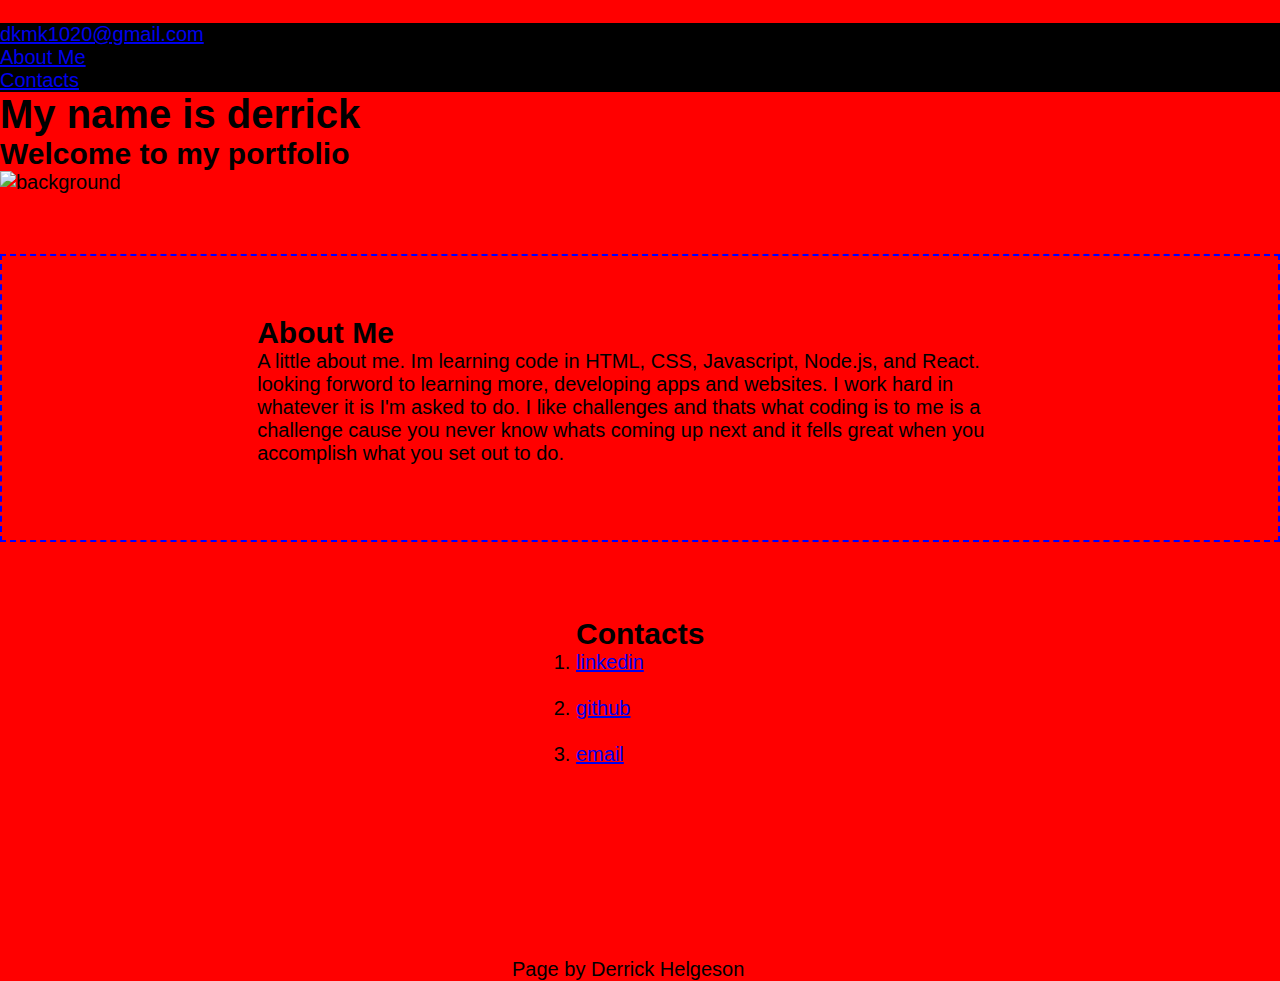
==== index.html @ 9c3f3cec "work in progress" ====
<!DOCTYPE html>
<html lang="en-us">
    <head>
  <link href="./style.css"type="text/css"rel="stylesheet">
  <meta charset="utf-8"/>
  <meta name="viewport" content="width=device-width, initial-scale=1.0">
  <title>My portfolio</title>
     </head>
<br>
    <body>
        <header>
        <ul class="info-header" id="top">
                <li>
                    <a href="mailto:dkmk1020@gmail.com">dkmk1020@gmail.com</a>
                </li>
        </ul>    
            <nav>
                <ul class="left-header">
                    <li class="me"><a href="#About Me">About Me</a></li>
                    <li class="cont"><a href="#Contacts">Contacts</a></li>
                </ul>
            </nav>
        
        </header>
        <div class="behind">
          <div class="title">
              <h1>My name is derrick</h1>
              <h2>Welcome to my portfolio</h2>
        </div>
        <img class="background" src="https://media.istockphoto.com/photos/programming-code-abstract-technology-background-of-software-deve-picture-id537331500?k=6&m=537331500&s=612x612&w=0&h=VMx4K6hcGW0hLT-5dFRzUo4GFn1Uh6RR3k0n51lxRw0="alt="background"></img>
    <main>
        <section id="About-Me">
            <div class="about-center">
                <h2>About Me</h2>
                <p>A little about me. Im learning code in HTML, CSS, Javascript, Node.js, and React. looking forword to learning more, developing apps and websites. I work hard in whatever it is I'm asked to do. I like challenges and thats what coding is to me is a challenge cause you never know whats coming up next and it fells great when you accomplish what you set out to do.</p>
            </div>
        </section>
        <section class="Contacts">
            <h2>Contacts</h2>
            <p>
                <ol>
                    <li><a href="https://www.linkedin.com/feed/?trk=onboarding-landing">linkedin</a></li>
                    <br>
                    <li><a href="https://github.com/derrick1020?tab=repositories">github</a></li>
                    <br>
                    <li><a href="mailto:dkmk1020@gmail.com">email</a></li>
                </ol>
            </p>
        </section>
    </main>
    <footer>Page by Derrick Helgeson</footer>
    </body>
</html>
---- style.css ----
* {
    padding: 0%;
    margin: 0%;
    scroll-behavior: smooth;
    flex:none;
}
body {
    background-color: red;
    font-family: Arial, Helvetica, sans-serif;
    width: 100%;
    font-size: 20px;
}
header {
    background-color: black;
    color: blue;
}
footer {
    position: absolute;
    left: 40%;
}
.info-header {
    display: block;
}
.info-header ul li a {
    position: absolute;
    top: 6%;
    right: 50%;
    list-style-type: none;
    padding: 10px 10px 10px 5px;
    color: white;
}
.background {
    width: 99%;
   
}
.about-center {
    color:black;
    margin: 60px 0 75px 0;
    padding-inline: 20%;
}
.Contacts {
    padding-left: 45%;
    margin-bottom: 15%;


}
#About-Me {
    margin: 60px 0 75px 0;
    border-spacing: 10px;
    border: 2px dashed blue;
}
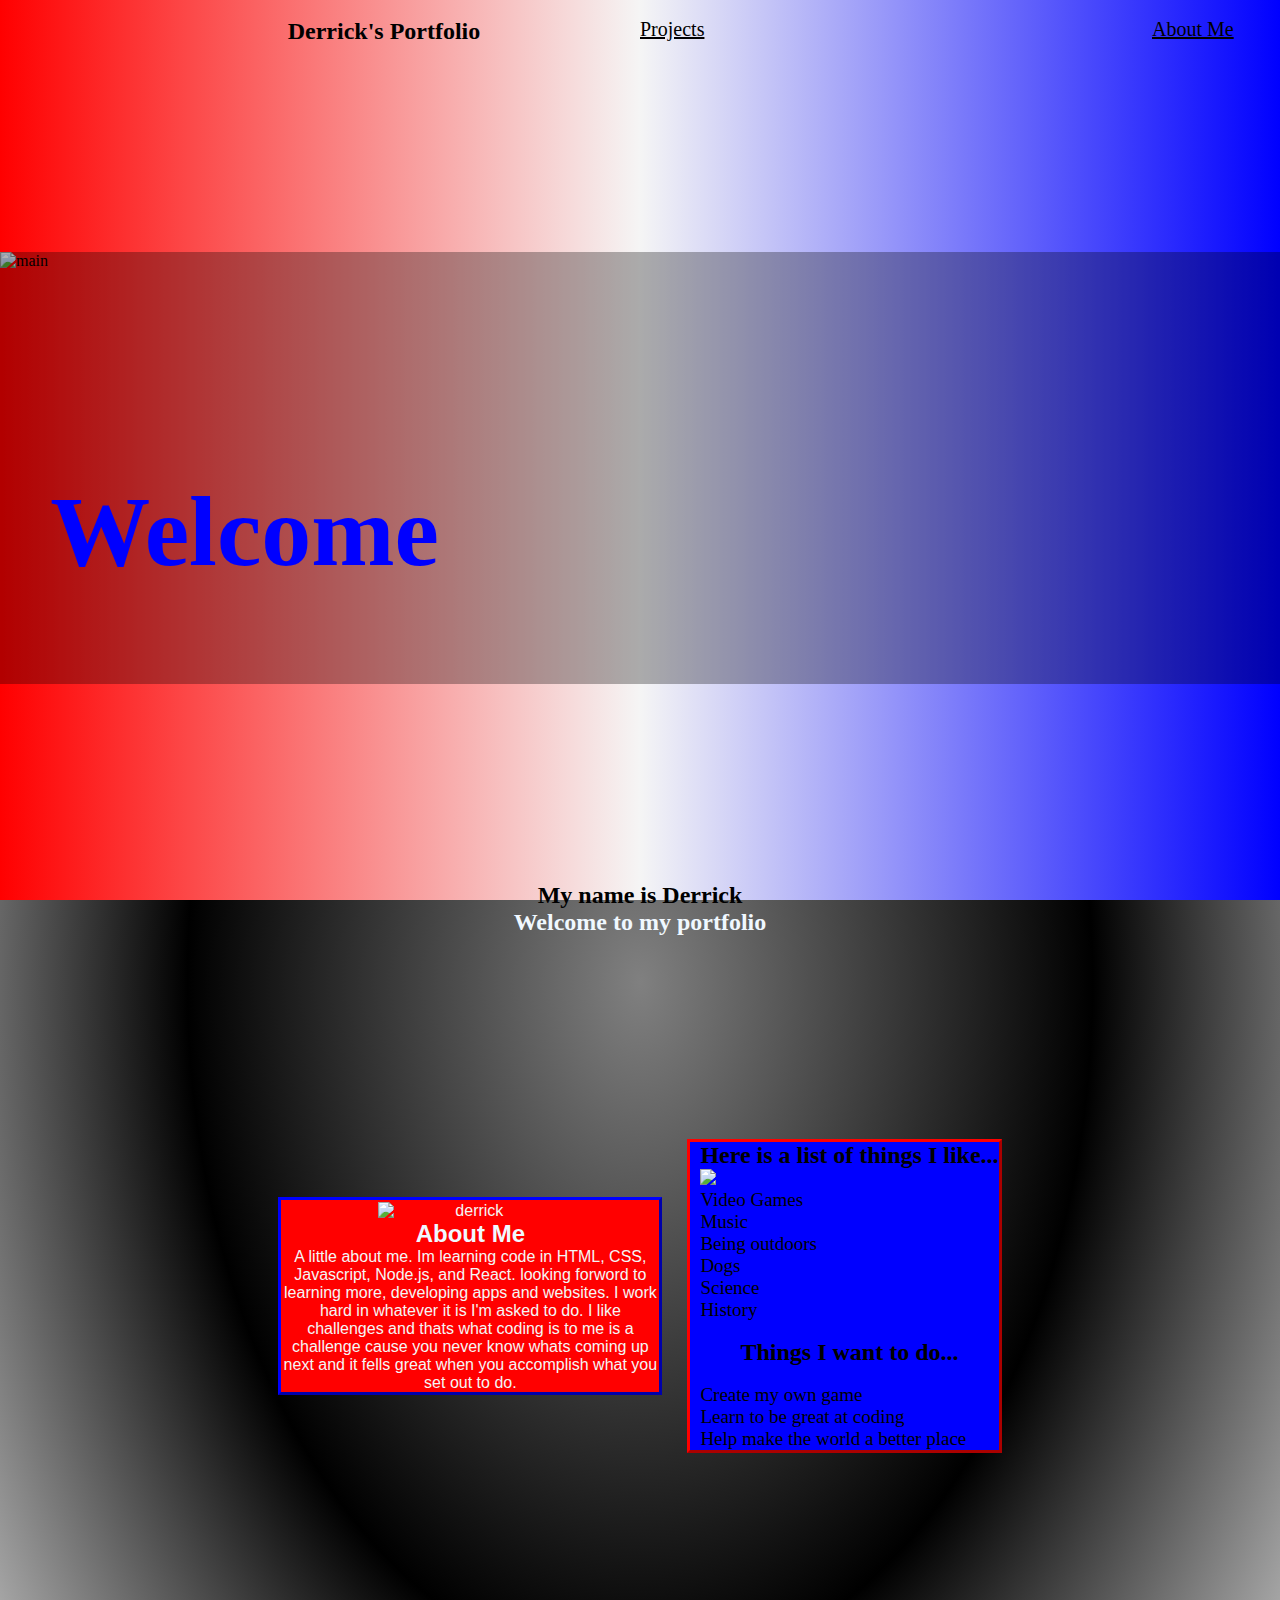
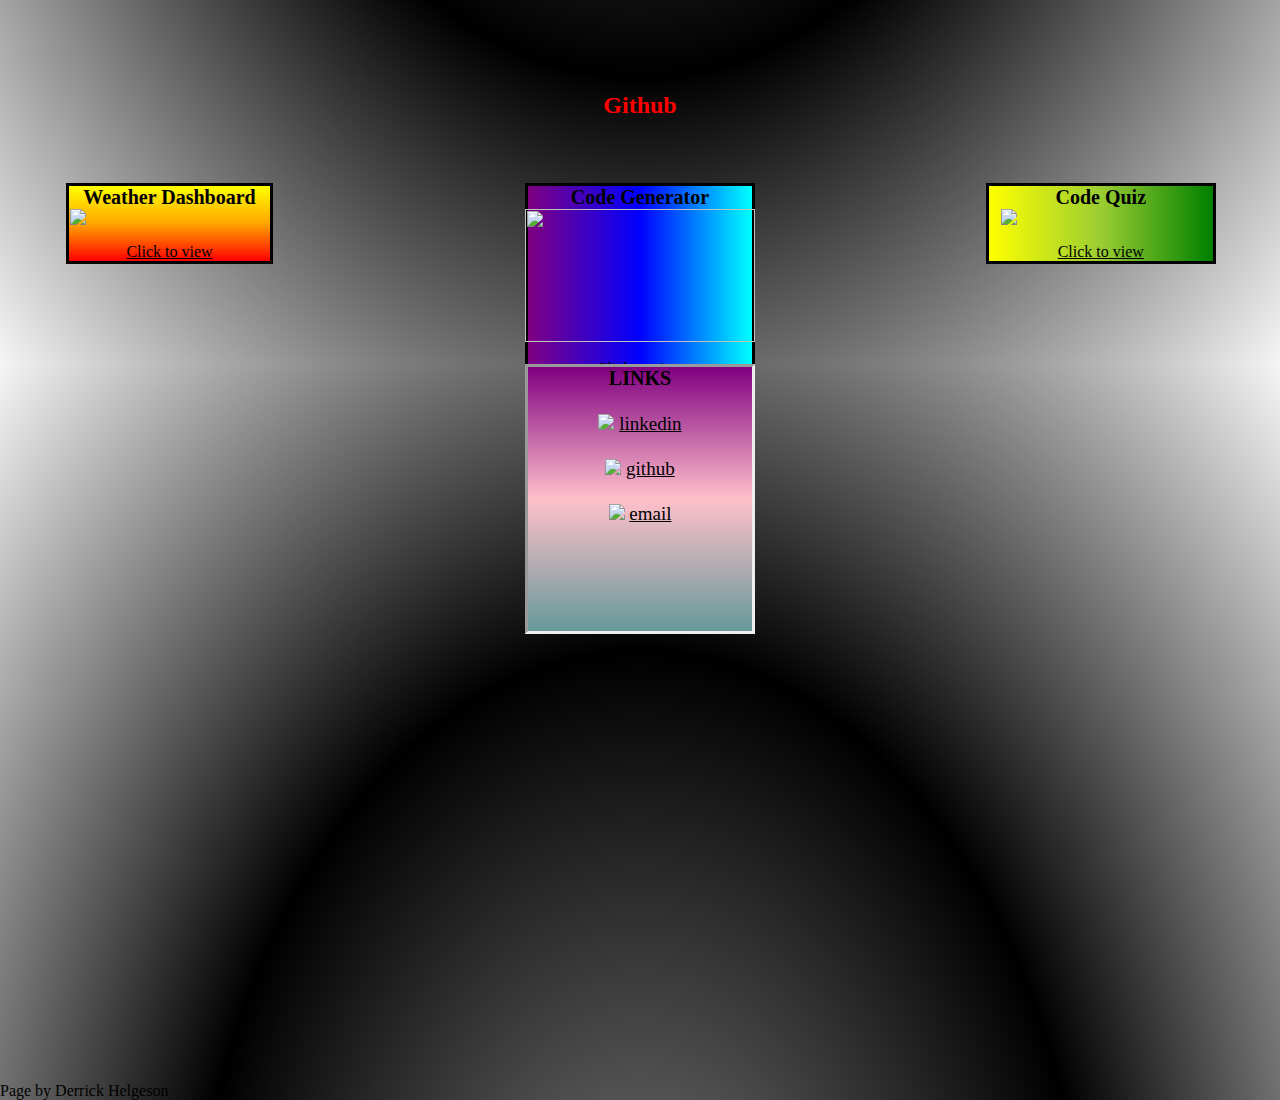
==== commit 850dc8f6: "portfolio 2.0" ====
--- a/index.html
+++ b/index.html
@@ -1,53 +1,144 @@
 <!DOCTYPE html>
 <html lang="en-us">
     <head>
-  <link href="./style.css"type="text/css"rel="stylesheet">
-  <meta charset="utf-8"/>
-  <meta name="viewport" content="width=device-width, initial-scale=1.0">
-  <title>My portfolio</title>
-     </head>
-<br>
-    <body>
-        <header>
-        <ul class="info-header" id="top">
-                <li>
-                    <a href="mailto:dkmk1020@gmail.com">dkmk1020@gmail.com</a>
-                </li>
-        </ul>    
+        <link href="./style.css" rel="stylesheet">
+    <meta charset="utf-8"/>
+    <meta name="viewport" content="width=device-width, initial-scale=1.0">
+    <title>My portfolio</title>
+    </head>
+    <br>
+    <body class="bg">
+        <header>    
             <nav>
-                <ul class="left-header">
-                    <li class="me"><a href="#About Me">About Me</a></li>
-                    <li class="cont"><a href="#Contacts">Contacts</a></li>
-                </ul>
+                <h3 id="logo">Derrick's Portfolio</h3>
+                <div class="hbar">
+                    <a id="pro" href="#Github">Projects</a>
+                </div>
+                <div class="about">
+                    <a id="me" href="#AboutMe">About Me</a>
+                </div>
             </nav>
+            <section>
+                <div class="hero">
+                    <img src="https://cnet1.cbsistatic.com/img/rfzZ-7G32v_qEt2uCD0b4KB2rho=/940x0/2019/03/26/13d0a566-7355-4381-be24-dee281227504/spider-man-far-from-home-promo-image-1.jpg" alt="main">
+                    <h1 class="headline">Welcome</h1>
+                </div>
+            </section>
+        </header>
         
-        </header>
+        <div class="slider"></div>
         <div class="behind">
           <div class="title">
-              <h1>My name is derrick</h1>
+              <br>
+              <br>
+              <br>
+              <h1>My name is Derrick</h1>
               <h2>Welcome to my portfolio</h2>
         </div>
-        <img class="background" src="https://media.istockphoto.com/photos/programming-code-abstract-technology-background-of-software-deve-picture-id537331500?k=6&m=537331500&s=612x612&w=0&h=VMx4K6hcGW0hLT-5dFRzUo4GFn1Uh6RR3k0n51lxRw0="alt="background"></img>
     <main>
-        <section id="About-Me">
+        <section class="block">
+          <div id="AboutMe">
+            <img class="dk"src="https://lh3.googleusercontent.com/[base64]w678-h903-no?authuser=0" alt="derrick">
             <div class="about-center">
                 <h2>About Me</h2>
                 <p>A little about me. Im learning code in HTML, CSS, Javascript, Node.js, and React. looking forword to learning more, developing apps and websites. I work hard in whatever it is I'm asked to do. I like challenges and thats what coding is to me is a challenge cause you never know whats coming up next and it fells great when you accomplish what you set out to do.</p>
             </div>
-        </section>
-        <section class="Contacts">
-            <h2>Contacts</h2>
-            <p>
-                <ol>
-                    <li><a href="https://www.linkedin.com/feed/?trk=onboarding-landing">linkedin</a></li>
+          </div>
+          <aside>
+              <div class="likes">
+                  <h1>Here is a list of things I like...</h1>
+                  <img class="cardphoto"src="https://media.istockphoto.com/photos/esport-arena-and-game-joypad-in-the-speed-of-colorful-light-3d-picture-id1212547610?k=6&m=1212547610&s=612x612&w=0&h=Kr9lTjSt__5e7Z3bjxOdaGyDLsNRyAl8OovTSA0B_4s=">
+                  <p class="list">
+                      <ol>
+                          <li>Video Games</li>
+                          <li>Music</li>
+                          <li>Being outdoors</li>
+                          <li>Dogs</li>
+                          <li>Science</li>
+                          <li>History</li>
+                      </ol>
+                      <br>
+                      <h1>Things I want to do...</h1>
+                      <br>
+                      <ol>
+                          <li>Create my own game</li>
+                          <li>Learn to be great at coding</li>
+                          <li>Help make the world a better place</li>
+                          <li></li>
+                          <li></li>
+                          <li></li>
+                      </ol>
+                  </p>
+              </div>
+          </aside>
+         </section>
+         <br>
+         <br>
+         <h5>Github</h5>
+        <div id="Github">
+            <div class="Projects">           
+                <div>
+                    <h4>Weather Dashboard</h4>
+                        <p>
+                            <img class="dash" src="https://media.istockphoto.com/photos/white-clouds-and-sun-in-blue-sky-picture-id1200224188?k=6&m=1200224188&s=612x612&w=0&h=mM9BmO8VHSflrNucV4ojAxwf2RLXmg7Y7yHpmgM54GY=">
+                            <br>
+                            <a class="weather" href="https://derrick1020.github.io/weather/">Click to view</a>
+                        </p>
+                </div>
+            </div>
+            <div class="code">
+                <div class="next">
+                    <h4>Code Generator</h4>
+                    <p>
+                        <img id="genpic" src="https://media.istockphoto.com/photos/password-input-field-with-padlock-picture-id808424876?k=6&m=808424876&s=612x612&w=0&h=FcYcV46C4BQCbfc1zVEns6b6iX7NA4Bh-mY8tUh5GsA=">
+                        <br>
+                        <a class="gen" href="https://derrick1020.github.io/generator/">Click to view</a>
+                    </p>
+                </div>
+            </div>
+            <div class="quiz">
+                <div class="rand">
+                    <h4>Code Quiz</h4>
+                    <p>
+                        <img class="qz" src="https://media.istockphoto.com/photos/multiple-choice-exam-with-mask-because-of-coronavirus-exams-like-lgs-picture-id1250310889?k=6&m=1250310889&s=612x612&w=0&h=TX87uK1pWZqvl2qmWqXm5F2tcar5pbN66Hrf0qO3kNw=">
+                        <br>
+                        <a id="quiz" href="https://derrick1020.github.io/code-quiz/">Click to view</a>
+                    </p>
+                </div>
+            </div>
+        </div>
+        <br>
+        <br>
+        <div class="contact">
+            <div id="links">
+                <div>
+                    <h4>LINKS</h4>
                     <br>
-                    <li><a href="https://github.com/derrick1020?tab=repositories">github</a></li>
-                    <br>
-                    <li><a href="mailto:dkmk1020@gmail.com">email</a></li>
-                </ol>
-            </p>
-        </section>
+                    <p>
+                        <ol>
+                            <li>
+                                <img class="in" src="https://media.istockphoto.com/photos/woman-holding-a-smartphone-with-linkedin-logo-picture-id458643339?k=6&m=458643339&s=612x612&w=0&h=kJHfEHpdJf3HYGZ0P_FaEUJg0QGB39bbpYsjwWaJn-g=">
+                                <a href="https://www.linkedin.com/feed/?trk=onboarding-landing">linkedin</a>
+                            </li>
+                            <br>
+                            <li>
+                                <img class="gitcat" src="https://banner2.cleanpng.com/20190425/kuy/kisspng-computer-icons-github-clip-art-transparency-free-c-ebess-uq-undergrate-electrical-engineering-stude-5cc270f9d845d4.1334546315562467778859.jpg">
+                                <a href="https://github.com/derrick1020?tab=repositories">github</a>
+                            </li>
+                            <br>
+                            <li>
+                                <img class="gmail" src="https://media.istockphoto.com/photos/gmail-google-drive-google-photos-and-other-apps-on-iphone-screen-picture-id1045447552?k=6&m=1045447552&s=612x612&w=0&h=HCh_M2huTkvxo4CV3MbSFS6iigdX_CCr-QQXUOd6jg8=">
+                                <a href="mailto:dkmk1020@gmail.com">email</a>
+                            </li>
+                        </ol>
+                    </p>    
+                <div>
+            </div>
+        </div>
     </main>
     <footer>Page by Derrick Helgeson</footer>
+    <script src="https://cdnjs.cloudflare.com/ajax/libs/gsap/2.1.3/TweenMax.min.js" integrity="sha512-DkPsH9LzNzZaZjCszwKrooKwgjArJDiEjA5tTgr3YX4E6TYv93ICS8T41yFHJnnSmGpnf0Mvb5NhScYbwvhn2w==" crossorigin="anonymous"></script>
+    <script src="https://cdnjs.cloudflare.com/ajax/libs/gsap/2.1.3/TimelineMax.min.js" integrity="sha512-0xrMWUXzEAc+VY7k48pWd5YT6ig03p4KARKxs4Bqxb9atrcn2fV41fWs+YXTKb8lD2sbPAmZMjKENiyzM/Gagw==" crossorigin="anonymous"></script>
+    <script type="text/javascript" src="script.js"></script>
     </body>
 </html>--- a/style.css
+++ b/style.css
@@ -1,51 +1,268 @@
 * {
-    padding: 0%;
-    margin: 0%;
-    scroll-behavior: smooth;
-    flex:none;
-}
+  margin: 0;
+  padding: 0;
+  box-sizing: border-box;
+}
+
 body {
-    background-color: red;
-    font-family: Arial, Helvetica, sans-serif;
-    width: 100%;
-    font-size: 20px;
-}
-header {
-    background-color: black;
-    color: blue;
-}
+  background-image: radial-gradient(gray, black, whitesmoke);
+}
+
+.slider {
+  position: absolute;
+  top: 0;
+  left: 0;
+  width: 100%;
+  height: 100%;
+  background: linear-gradient(to left, blue, whitesmoke, red);
+  z-index: -1;
+}
+
+nav {
+  display: grid;
+  grid-template-columns: 10% 1fr 1fr 10%;
+  min-height: 10vh;
+  color: black;
+}
+
+#logo {
+  grid-column: 2/3;
+  font-size: 24px;
+  align-items: center;
+  justify-self: center;
+}
+
+section {
+  display: flex;
+  height: 80vh;
+  justify-content: center;
+  align-items: center;
+}
+
+.hero {
+  height: 60%;
+  width: 100%;
+  position: relative;
+}
+.hero img {
+  width: 100%;
+  height: 100%;
+  object-fit: cover;
+}
+
+.headline {
+  position: absolute;
+  top: 70%;
+  left: 10%;
+  font-size: 100px;
+  transform: translate(-20%, -70%);
+  color: blue;
+  z-index: 3;
+}
+
+.hero::after {
+  content: "";
+  background: black;
+  width: 100%;
+  height: 100%;
+  position: absolute;
+  left: 0;
+  opacity: 0.3;
+  top: 0;
+}
+
+#AboutMe {
+  display: flex;
+  flex-wrap: wrap;
+  justify-content: center;
+  align-items: flex-end;
+  border-style: outset;
+  border-color: blue;
+  font-family: Verdana, Geneva, Tahoma, sans-serif;
+  width: 30%;
+  text-align: center;
+  background-color: red;
+  color: whitesmoke;
+}
+
+.dk {
+  display: flex;
+  justify-self: center;
+  width: 50%;
+  height: 52%;
+  padding-left: 2px;
+  padding-top: 2px;
+}
+
+#likes {
+  display: flex;
+  justify-content: center;
+  width: 40%;
+  height: 40%;
+  background-color: royalblue;
+}
+
+#me {
+  color: black;
+  font-size: 20px;
+  font-weight: 20px;
+}
+
+#pro {
+  color: black;
+  font-size: 20px;
+  font-weight: 20px;
+}
+
+.likes {
+  background-color: blue;
+  border-style: outset;
+  border-color: red;
+  padding-left: 10px;
+}
+
+h1 {
+  display: flex;
+  justify-content: center;
+  font-size: 24px;
+}
+
+.list {
+  font-size: 20px;
+}
+
+li {
+  list-style: none;
+  font-size: 19px;
+}
+
+aside {
+  padding-left: 25px;
+}
+
+.cardphoto {
+  padding-right: 10px;
+  width: 300px;
+}
+
+h2 {
+  color: aliceblue;
+  display: flex;
+  justify-content: center;
+  align-content: flex-end;
+}
+
+h5 {
+  display: flex;
+  justify-content: center;
+  font-size: 24px;
+  color: red;
+}
+
+.dash {
+  display: flex;
+  justify-content: center;
+  width: 200px;
+}
+
+#Github {
+  display: flex;
+  flex-direction: row;
+  flex-wrap: wrap;
+  padding-left: 2px;
+  text-align: center;
+  margin: 5%;
+}
+
+.Projects {
+  display: flex;
+  justify-content: center;
+  width: 18%;
+  border-style: solid;
+  background: linear-gradient(to bottom, yellow, orange, red);
+}
+
+h4 {
+  font-size: 20px;
+}
+
+.weather {
+}
+
+a:hover {
+  color: yellow;
+}
+
+a {
+  color: black;
+}
+
+.code {
+  display: flex;
+  justify-content: center;
+  position: absolute;
+  left: 41%;
+  width: 18%;
+  border-style: solid;
+  background: linear-gradient(to left, aqua, blue, purple);
+}
+
+#genpic {
+  display: flex;
+  justify-content: center;
+  width: 230px;
+  height: 133px;
+}
+
+.quiz {
+  display: flex;
+  justify-content: center;
+  position: absolute;
+  left: 77%;
+  width: 18%;
+  border-style: solid;
+  border-color: black;
+  background: linear-gradient(to left, green, yellowgreen, yellow);
+}
+
+.qz {
+  display: flex;
+  justify-content: center;
+  width: 200px;
+}
+
+.contact {
+  height: 30%;
+  width: 18%;
+  display: flex;
+  justify-content: center;
+  position: absolute;
+  left: 41%;
+}
+
+#links {
+  display: flex;
+  justify-content: center;
+  border-style: inset;
+  width: 100%;
+  font-size: 20px;
+  text-align: center;
+  background: linear-gradient(to top, #699, pink, purple);
+}
+
+.in {
+  width: 30px;
+}
+
+.gitcat {
+  width: 30px;
+}
+
+.gmail {
+  width: 30px;
+}
+
 footer {
-    position: absolute;
-    left: 40%;
-}
-.info-header {
-    display: block;
-}
-.info-header ul li a {
-    position: absolute;
-    top: 6%;
-    right: 50%;
-    list-style-type: none;
-    padding: 10px 10px 10px 5px;
-    color: white;
-}
-.background {
-    width: 99%;
-   
-}
-.about-center {
-    color:black;
-    margin: 60px 0 75px 0;
-    padding-inline: 20%;
-}
-.Contacts {
-    padding-left: 45%;
-    margin-bottom: 15%;
-
-
-}
-#About-Me {
-    margin: 60px 0 75px 0;
-    border-spacing: 10px;
-    border: 2px dashed blue;
-}+  position: absolute;
+  bottom: -200%;
+}
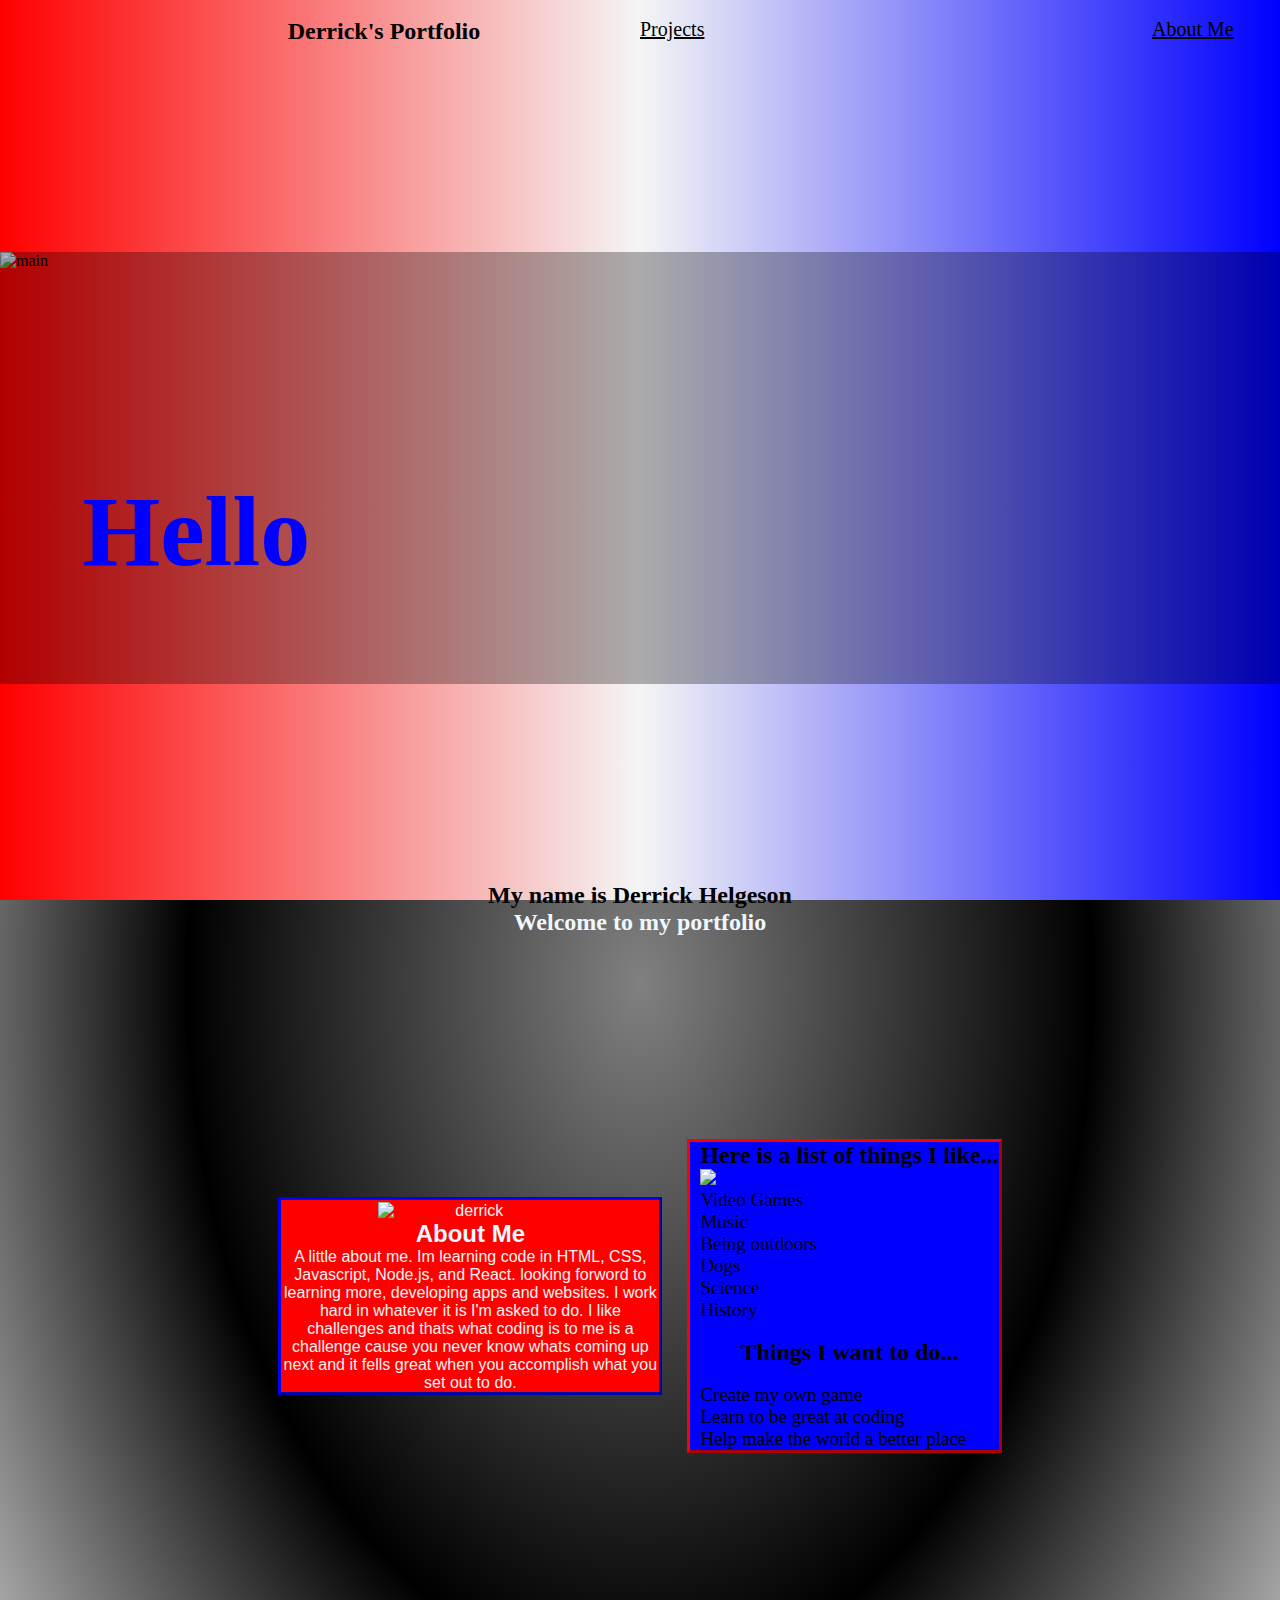
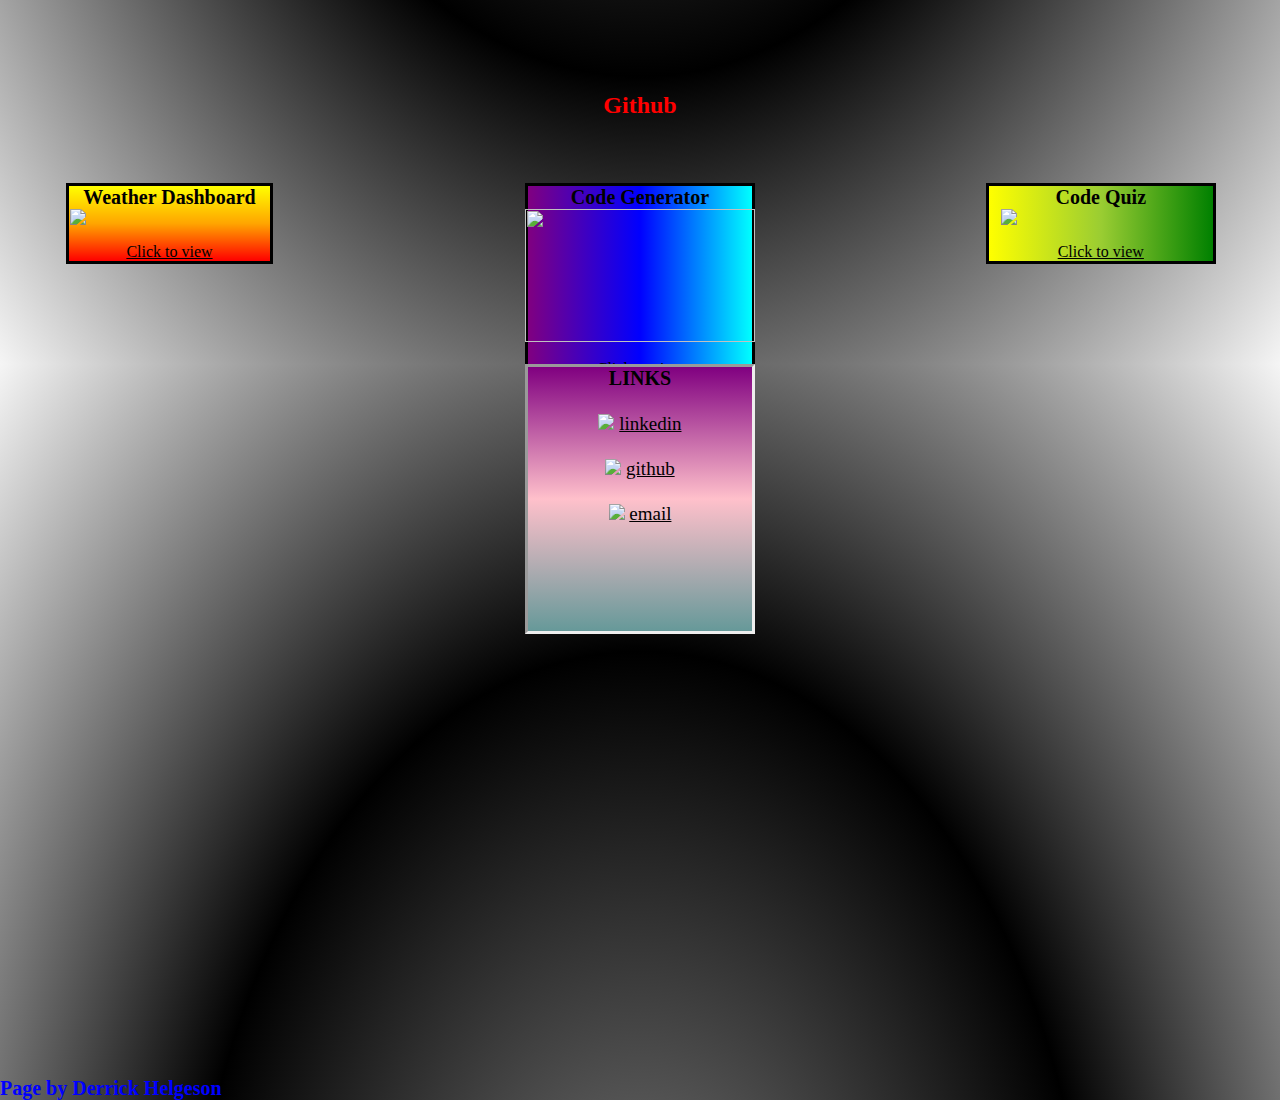
==== commit 5c79d6e7: "final touches" ====
--- a/index.html
+++ b/index.html
@@ -8,6 +8,7 @@
     </head>
     <br>
     <body class="bg">
+        <!--nav bar for the clickable links and the js animations-->
         <header>    
             <nav>
                 <h3 id="logo">Derrick's Portfolio</h3>
@@ -18,10 +19,11 @@
                     <a id="me" href="#AboutMe">About Me</a>
                 </div>
             </nav>
+            <!--lines 23-39 are for the tweenmax to control the background animation-->
             <section>
                 <div class="hero">
                     <img src="https://cnet1.cbsistatic.com/img/rfzZ-7G32v_qEt2uCD0b4KB2rho=/940x0/2019/03/26/13d0a566-7355-4381-be24-dee281227504/spider-man-far-from-home-promo-image-1.jpg" alt="main">
-                    <h1 class="headline">Welcome</h1>
+                    <h1 class="headline">Hello</h1>
                 </div>
             </section>
         </header>
@@ -32,9 +34,10 @@
               <br>
               <br>
               <br>
-              <h1>My name is Derrick</h1>
+              <h1>My name is Derrick Helgeson</h1>
               <h2>Welcome to my portfolio</h2>
         </div>
+        <!--about me section lines 40-77-->
     <main>
         <section class="block">
           <div id="AboutMe">
@@ -74,6 +77,7 @@
          </section>
          <br>
          <br>
+         <!--links to my github projects lines 79-111-->
          <h5>Github</h5>
         <div id="Github">
             <div class="Projects">           
@@ -109,6 +113,7 @@
         </div>
         <br>
         <br>
+        <!--bottom section for the links box from lines 113-140-->
         <div class="contact">
             <div id="links">
                 <div>
@@ -137,6 +142,7 @@
         </div>
     </main>
     <footer>Page by Derrick Helgeson</footer>
+    <!--links to the js file and tweenmax js that controls the animation-->
     <script src="https://cdnjs.cloudflare.com/ajax/libs/gsap/2.1.3/TweenMax.min.js" integrity="sha512-DkPsH9LzNzZaZjCszwKrooKwgjArJDiEjA5tTgr3YX4E6TYv93ICS8T41yFHJnnSmGpnf0Mvb5NhScYbwvhn2w==" crossorigin="anonymous"></script>
     <script src="https://cdnjs.cloudflare.com/ajax/libs/gsap/2.1.3/TimelineMax.min.js" integrity="sha512-0xrMWUXzEAc+VY7k48pWd5YT6ig03p4KARKxs4Bqxb9atrcn2fV41fWs+YXTKb8lD2sbPAmZMjKENiyzM/Gagw==" crossorigin="anonymous"></script>
     <script type="text/javascript" src="script.js"></script>
--- a/style.css
+++ b/style.css
@@ -264,5 +264,8 @@
 
 footer {
   position: absolute;
+  font-size: 20px;
+  color: blue;
+  font-weight: 800;
   bottom: -200%;
 }
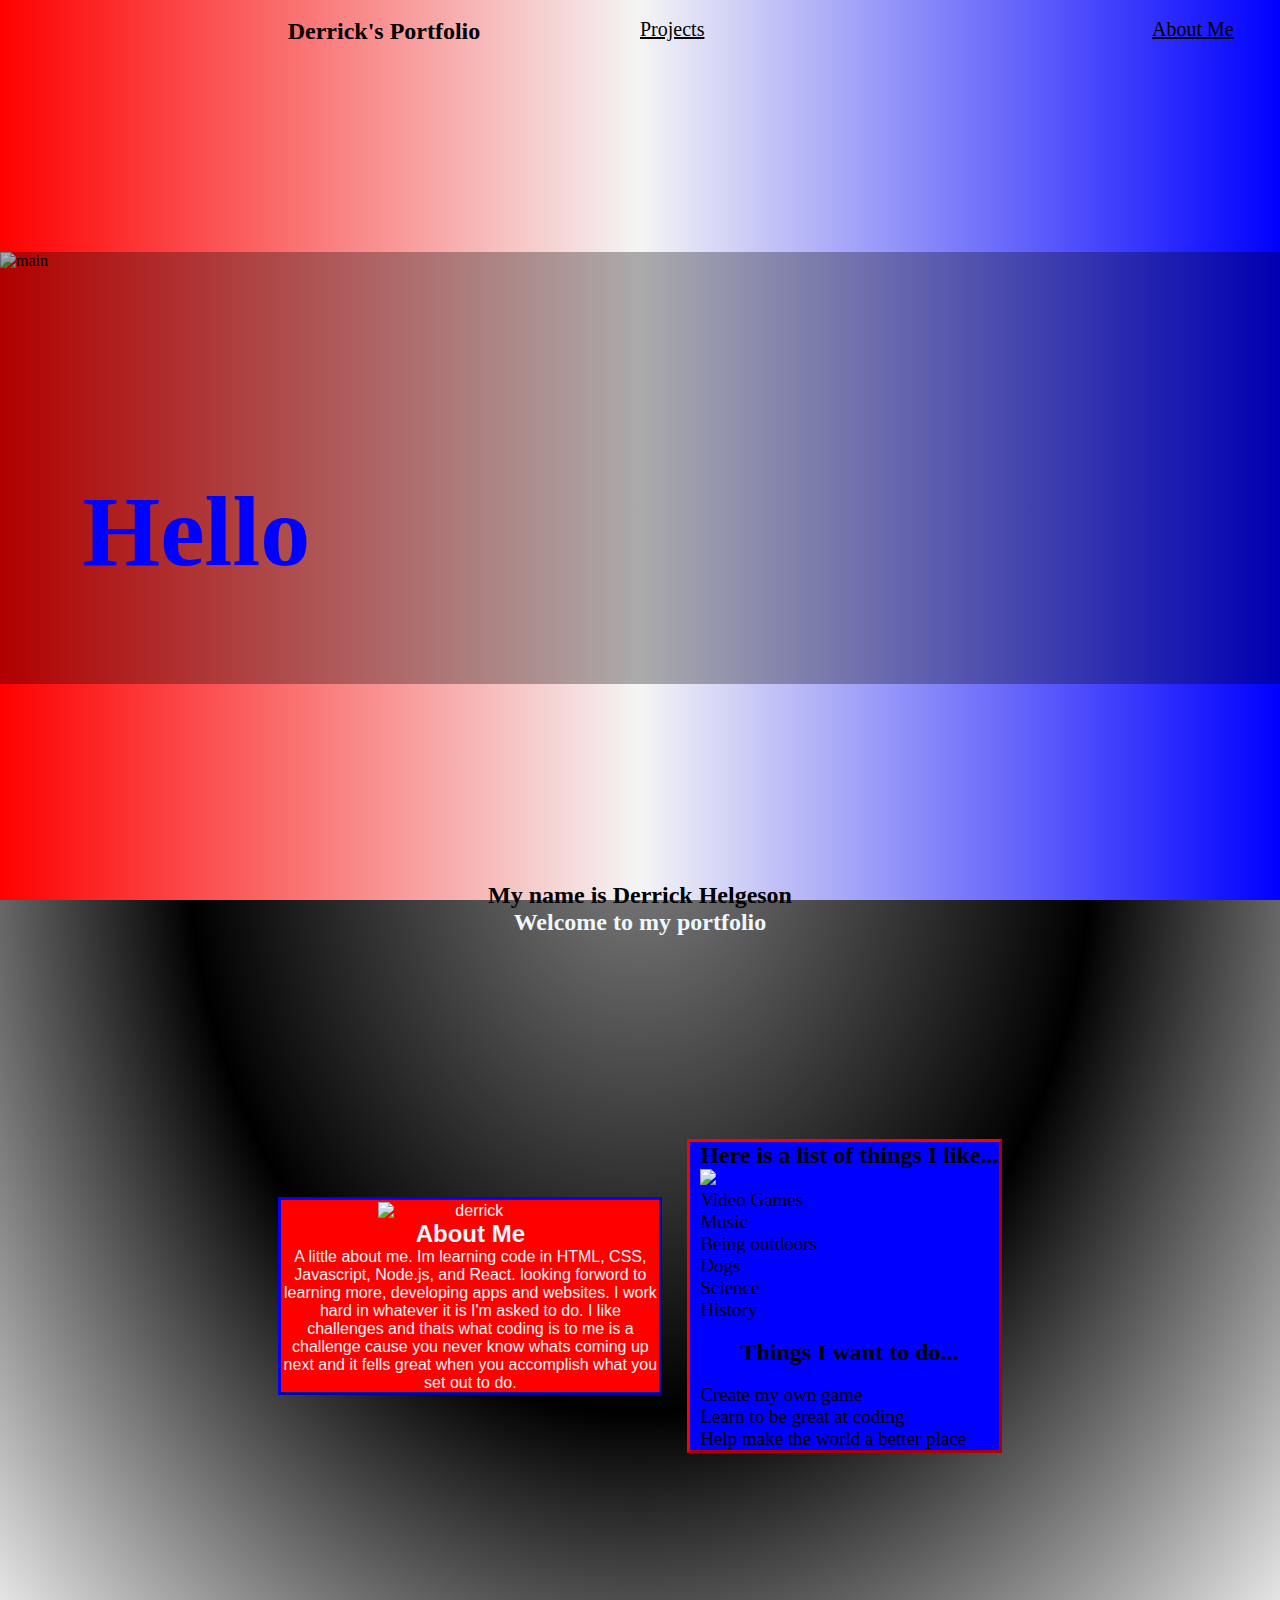
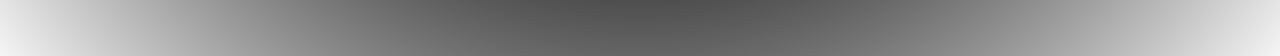
==== commit 74159b64: "added a new page" ====
--- a/index.html
+++ b/index.html
@@ -13,7 +13,7 @@
             <nav>
                 <h3 id="logo">Derrick's Portfolio</h3>
                 <div class="hbar">
-                    <a id="pro" href="#Github">Projects</a>
+                    <a id="pro" href="./links.html">Projects</a>
                 </div>
                 <div class="about">
                     <a id="me" href="#AboutMe">About Me</a>
@@ -75,73 +75,7 @@
               </div>
           </aside>
          </section>
-         <br>
-         <br>
-         <!--links to my github projects lines 79-111-->
-         <h5>Github</h5>
-        <div id="Github">
-            <div class="Projects">           
-                <div>
-                    <h4>Weather Dashboard</h4>
-                        <p>
-                            <img class="dash" src="https://media.istockphoto.com/photos/white-clouds-and-sun-in-blue-sky-picture-id1200224188?k=6&m=1200224188&s=612x612&w=0&h=mM9BmO8VHSflrNucV4ojAxwf2RLXmg7Y7yHpmgM54GY=">
-                            <br>
-                            <a class="weather" href="https://derrick1020.github.io/weather/">Click to view</a>
-                        </p>
-                </div>
-            </div>
-            <div class="code">
-                <div class="next">
-                    <h4>Code Generator</h4>
-                    <p>
-                        <img id="genpic" src="https://media.istockphoto.com/photos/password-input-field-with-padlock-picture-id808424876?k=6&m=808424876&s=612x612&w=0&h=FcYcV46C4BQCbfc1zVEns6b6iX7NA4Bh-mY8tUh5GsA=">
-                        <br>
-                        <a class="gen" href="https://derrick1020.github.io/generator/">Click to view</a>
-                    </p>
-                </div>
-            </div>
-            <div class="quiz">
-                <div class="rand">
-                    <h4>Code Quiz</h4>
-                    <p>
-                        <img class="qz" src="https://media.istockphoto.com/photos/multiple-choice-exam-with-mask-because-of-coronavirus-exams-like-lgs-picture-id1250310889?k=6&m=1250310889&s=612x612&w=0&h=TX87uK1pWZqvl2qmWqXm5F2tcar5pbN66Hrf0qO3kNw=">
-                        <br>
-                        <a id="quiz" href="https://derrick1020.github.io/code-quiz/">Click to view</a>
-                    </p>
-                </div>
-            </div>
-        </div>
-        <br>
-        <br>
-        <!--bottom section for the links box from lines 113-140-->
-        <div class="contact">
-            <div id="links">
-                <div>
-                    <h4>LINKS</h4>
-                    <br>
-                    <p>
-                        <ol>
-                            <li>
-                                <img class="in" src="https://media.istockphoto.com/photos/woman-holding-a-smartphone-with-linkedin-logo-picture-id458643339?k=6&m=458643339&s=612x612&w=0&h=kJHfEHpdJf3HYGZ0P_FaEUJg0QGB39bbpYsjwWaJn-g=">
-                                <a href="https://www.linkedin.com/feed/?trk=onboarding-landing">linkedin</a>
-                            </li>
-                            <br>
-                            <li>
-                                <img class="gitcat" src="https://banner2.cleanpng.com/20190425/kuy/kisspng-computer-icons-github-clip-art-transparency-free-c-ebess-uq-undergrate-electrical-engineering-stude-5cc270f9d845d4.1334546315562467778859.jpg">
-                                <a href="https://github.com/derrick1020?tab=repositories">github</a>
-                            </li>
-                            <br>
-                            <li>
-                                <img class="gmail" src="https://media.istockphoto.com/photos/gmail-google-drive-google-photos-and-other-apps-on-iphone-screen-picture-id1045447552?k=6&m=1045447552&s=612x612&w=0&h=HCh_M2huTkvxo4CV3MbSFS6iigdX_CCr-QQXUOd6jg8=">
-                                <a href="mailto:dkmk1020@gmail.com">email</a>
-                            </li>
-                        </ol>
-                    </p>    
-                <div>
-            </div>
-        </div>
     </main>
-    <footer>Page by Derrick Helgeson</footer>
     <!--links to the js file and tweenmax js that controls the animation-->
     <script src="https://cdnjs.cloudflare.com/ajax/libs/gsap/2.1.3/TweenMax.min.js" integrity="sha512-DkPsH9LzNzZaZjCszwKrooKwgjArJDiEjA5tTgr3YX4E6TYv93ICS8T41yFHJnnSmGpnf0Mvb5NhScYbwvhn2w==" crossorigin="anonymous"></script>
     <script src="https://cdnjs.cloudflare.com/ajax/libs/gsap/2.1.3/TimelineMax.min.js" integrity="sha512-0xrMWUXzEAc+VY7k48pWd5YT6ig03p4KARKxs4Bqxb9atrcn2fV41fWs+YXTKb8lD2sbPAmZMjKENiyzM/Gagw==" crossorigin="anonymous"></script>
--- a/style.css
+++ b/style.css
@@ -159,12 +159,6 @@
   color: red;
 }
 
-.dash {
-  display: flex;
-  justify-content: center;
-  width: 200px;
-}
-
 #Github {
   display: flex;
   flex-direction: row;
@@ -173,99 +167,3 @@
   text-align: center;
   margin: 5%;
 }
-
-.Projects {
-  display: flex;
-  justify-content: center;
-  width: 18%;
-  border-style: solid;
-  background: linear-gradient(to bottom, yellow, orange, red);
-}
-
-h4 {
-  font-size: 20px;
-}
-
-.weather {
-}
-
-a:hover {
-  color: yellow;
-}
-
-a {
-  color: black;
-}
-
-.code {
-  display: flex;
-  justify-content: center;
-  position: absolute;
-  left: 41%;
-  width: 18%;
-  border-style: solid;
-  background: linear-gradient(to left, aqua, blue, purple);
-}
-
-#genpic {
-  display: flex;
-  justify-content: center;
-  width: 230px;
-  height: 133px;
-}
-
-.quiz {
-  display: flex;
-  justify-content: center;
-  position: absolute;
-  left: 77%;
-  width: 18%;
-  border-style: solid;
-  border-color: black;
-  background: linear-gradient(to left, green, yellowgreen, yellow);
-}
-
-.qz {
-  display: flex;
-  justify-content: center;
-  width: 200px;
-}
-
-.contact {
-  height: 30%;
-  width: 18%;
-  display: flex;
-  justify-content: center;
-  position: absolute;
-  left: 41%;
-}
-
-#links {
-  display: flex;
-  justify-content: center;
-  border-style: inset;
-  width: 100%;
-  font-size: 20px;
-  text-align: center;
-  background: linear-gradient(to top, #699, pink, purple);
-}
-
-.in {
-  width: 30px;
-}
-
-.gitcat {
-  width: 30px;
-}
-
-.gmail {
-  width: 30px;
-}
-
-footer {
-  position: absolute;
-  font-size: 20px;
-  color: blue;
-  font-weight: 800;
-  bottom: -200%;
-}
